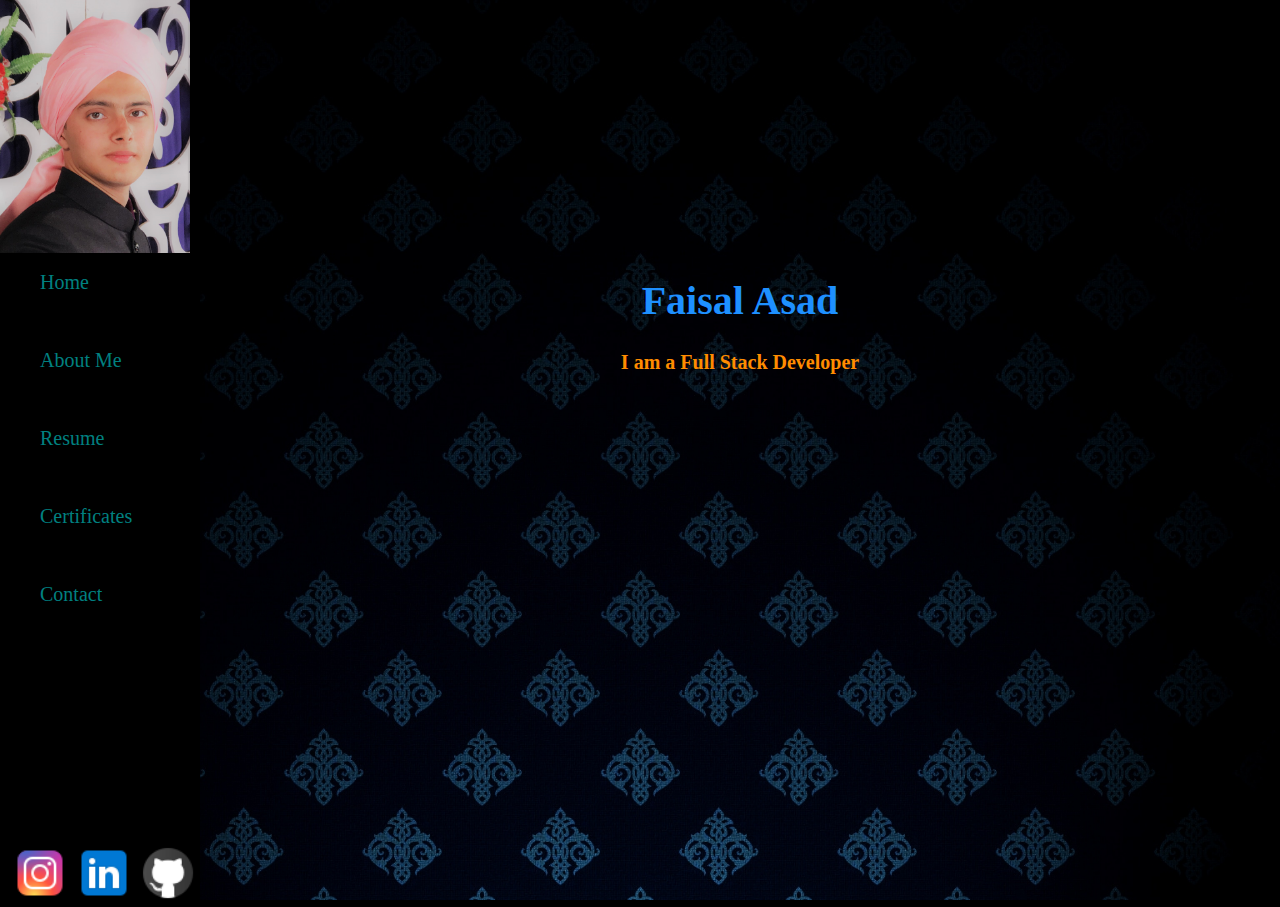
==== index.html @ aa6bbb96 "all files added" ====
<!Docktype html>
<html>
<head>
<title>Resume</title>
<link rel="icon" href="/images/dp.png" type="image/icon type">
<link rel="stylesheet" href="style.css">
</head>
<body>
	
	
	<main>
		<nav>
			<header>
				<img src="images/dp.png" width="190px">
		
			</header>
			<ul>
				<li><a href="index.html">Home</a></li>
				<li><a href="html/aboutme.html">About Me</a></li>
				<li><a href="html/resume.html">Resume</a></li>
				<li><a href="html/certificates.html">Certificates</a></li>
				<li><a href="html/contact.html">Contact</a></li>
			</ul>
		
			<footer>
				<a href="https://www.instagram.com/faisal.shaikh12/" target="_blank"><img src="/images/instagram.png" width="60px"></a>
				<a href="https://www.linkedin.com/in/faisal-sheakh-40257221a/" target="_blank"><img src="images/linkedin.png" width="60px"></a>
				<a href="https://github.com/faisalsheakh12" target="_blank"><img src="images/github.png" width="60px"></a>
			
			</footer>
		</nav>
		<article>
			<div><h1 style="color:DodgerBlue;font-family: Comic Sans MS;font-size: 40px; ">Faisal Asad<h1><h4 style="font-size:20px;">I am a Full Stack Developer</h4></div>
		</article>
		
	</main>
</body>
</html>
---- style.css ----
body{
background-color: black;
margin: 0px;
}
h4{
color: DarkOrange;
}
header
{
height: 200px;
}
nav{
height: 100%;
width: 200px;
float: left;
background-color: black;
}
article{
background-image: url(images/bg.jpg);
height:100%;
background-position: center;
background-repeat: no-repeat;
background-size: cover;


}
div{
padding-top: 250px;
text-align: center;
}

footer{
padding-left: 10px;
position:absolute;
height: 50px;
bottom:7px;
width: 195px;
}
ul{
list-style-type: none;
display: flex;
flex-direction: column;
}
li{
padding-top: 55px;
font-size: 20px
}

a:link {
color: Teal;
text-decoration: none;
}
a:visited {
color: DarkGray;
}
a:hover {
color: white;
}


@media only screen and (max-width: 600px) {
body {
padding:0px;
margin: 0px;

}
article{
padding:0px;
margin: 0px;
padding-top: 12%;
}

nav{
height: 15%;
width: 100%;
background-color: black;
top: 0;
}
ul{
padding-left: 90px;
display: table;
width: 85%;
position: relative;
bottom: 190px;
}
li
{
top: 10px;
display: table-cell;
height: 50px;
font-size: 17px;
}
header img
{
width: 75px;

}

footer{
padding-left: 67%;
top:0px;
}
.flex{
max-width: 500px;
}

p{
max-width: 100%;
}
div.flex p{
max-width: 100%;
}
div.flex h2{
padding-left: 40%
}
div.cer{
flex-direction: column;
}
div.personalinfo{
padding-left: 10%;
text-align: left;
}
}
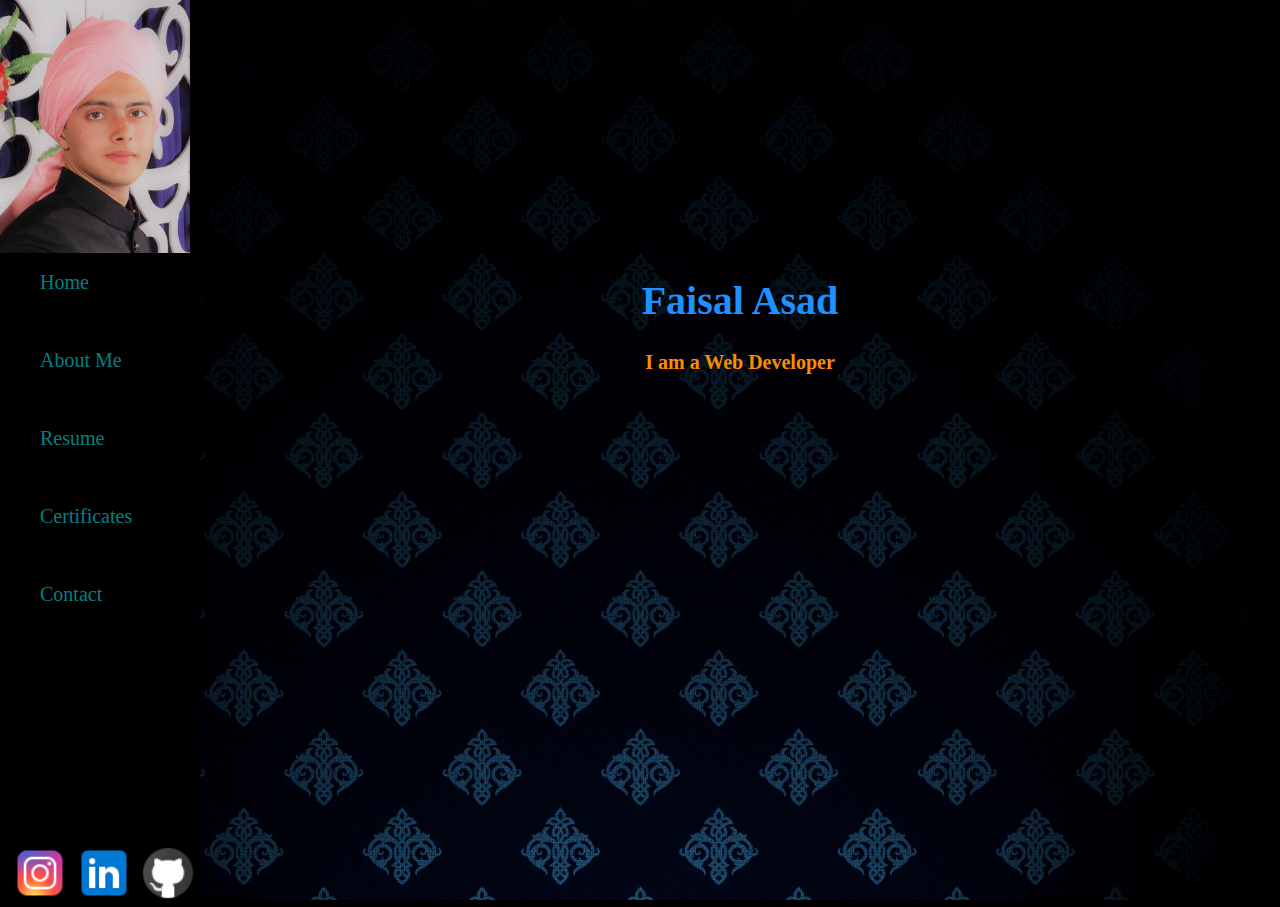
==== commit ee81ce52: "Update index.html" ====
--- a/index.html
+++ b/index.html
@@ -2,7 +2,7 @@
 <html>
 <head>
 <title>Resume</title>
-<link rel="icon" href="/images/dp.png" type="image/icon type">
+<link rel="icon" href="images/dp.png" type="image/icon type">
 <link rel="stylesheet" href="style.css">
 </head>
 <body>
@@ -23,16 +23,16 @@
 			</ul>
 		
 			<footer>
-				<a href="https://www.instagram.com/faisal.shaikh12/" target="_blank"><img src="/images/instagram.png" width="60px"></a>
+				<a href="https://www.instagram.com/faisal.shaikh12/" target="_blank"><img src="images/instagram.png" width="60px"></a>
 				<a href="https://www.linkedin.com/in/faisal-sheakh-40257221a/" target="_blank"><img src="images/linkedin.png" width="60px"></a>
 				<a href="https://github.com/faisalsheakh12" target="_blank"><img src="images/github.png" width="60px"></a>
 			
 			</footer>
 		</nav>
 		<article>
-			<div><h1 style="color:DodgerBlue;font-family: Comic Sans MS;font-size: 40px; ">Faisal Asad<h1><h4 style="font-size:20px;">I am a Full Stack Developer</h4></div>
+			<div><h1 style="color:DodgerBlue;font-family: Comic Sans MS;font-size: 40px; ">Faisal Asad<h1><h4 style="font-size:20px;">I am a Web Developer</h4></div>
 		</article>
 		
 	</main>
 </body>
-</html>+</html>
